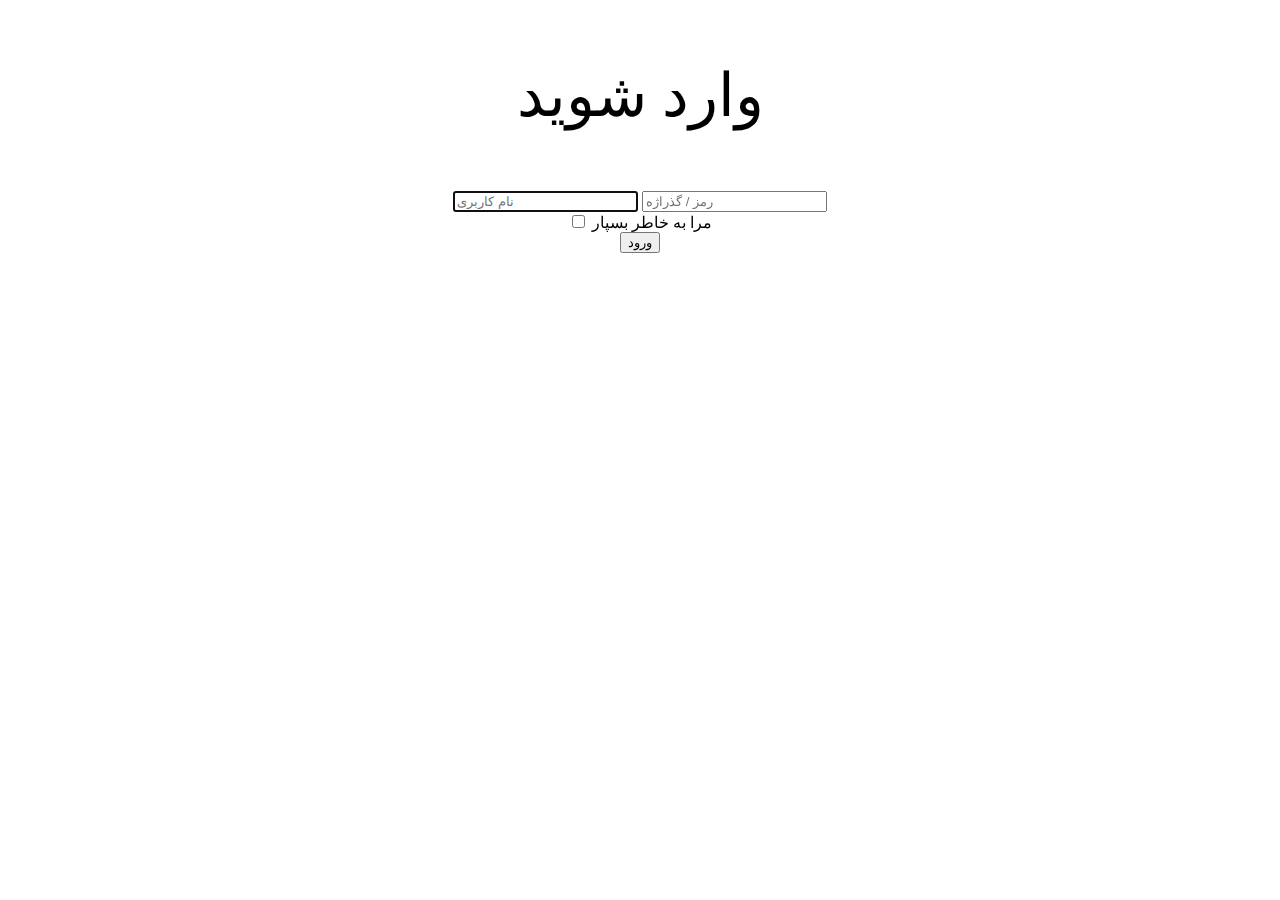
==== Pages/Account/index.html @ 07f953e7 "Complete the sign-in page and js" ====
<!DOCTYPE html>
<html lang="en">

<head>
    <meta charset="UTF-8">
    <meta name="viewport" content="width=device-width, initial-scale=1.0">
    <link rel="stylesheet" href="..\..\library\css\bootstrap.min.css">
    <link rel="stylesheet" href="..\..\library\css\style-account.css">
    <title>Sing_in</title>
</head>

<body class="text-center form-signin mt-5 pt-5" style="text-align:center" id="Sing_in">
    <p class="border" style="font-size:60px;"> وارد شوید</P>
    <input type="email" id="username" class="form-control" placeholder="نام کاربری" required autofocus>
    <input type="password" id="Password" class="form-control mt-3" placeholder="رمز / گذراژه" required>
    <div class="checkbox mb-3">
        <label>
                <input type="checkbox" value="remember-me"> مرا به خاطر بسپار
        </label>
    </div>
    <button class="btn btn-lg btn-primary btn-block" type="submit" id="buton" data-toggle="modal" data-target="#myModal">ورود</button>
    <div id="modalsabt"></div>


</body>
<script src="..\..\library\js\jquery.min.js"></script>
<script src="..\..\library\js\bootstrap.min.js"></script>
<script src="..\..\library\js\Js_Sing_in.js"></script>

</html>
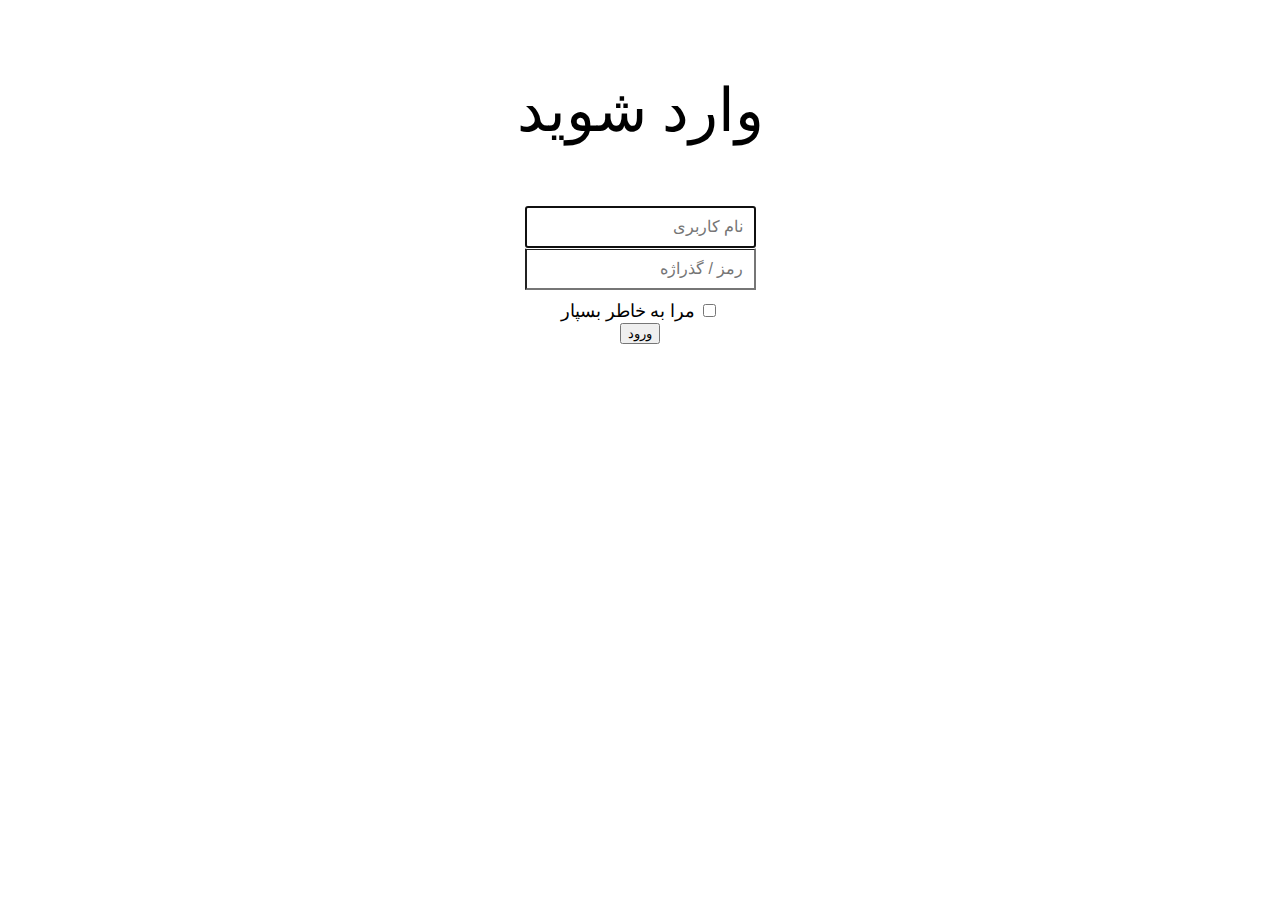
==== commit 3040717e: "fix some bug in sign-up" ====
--- a/Pages/Account/index.html
+++ b/Pages/Account/index.html
@@ -11,7 +11,7 @@
 
 <body class="text-center form-signin mt-5 pt-5" style="text-align:center" id="Sing_in">
     <p class="border" style="font-size:60px;"> وارد شوید</P>
-    <input type="email" id="username" class="form-control" placeholder="نام کاربری" required autofocus>
+    <input type="text" id="username" class="form-control" placeholder="نام کاربری" required autofocus>
     <input type="password" id="Password" class="form-control mt-3" placeholder="رمز / گذراژه" required>
     <div class="checkbox mb-3">
         <label>
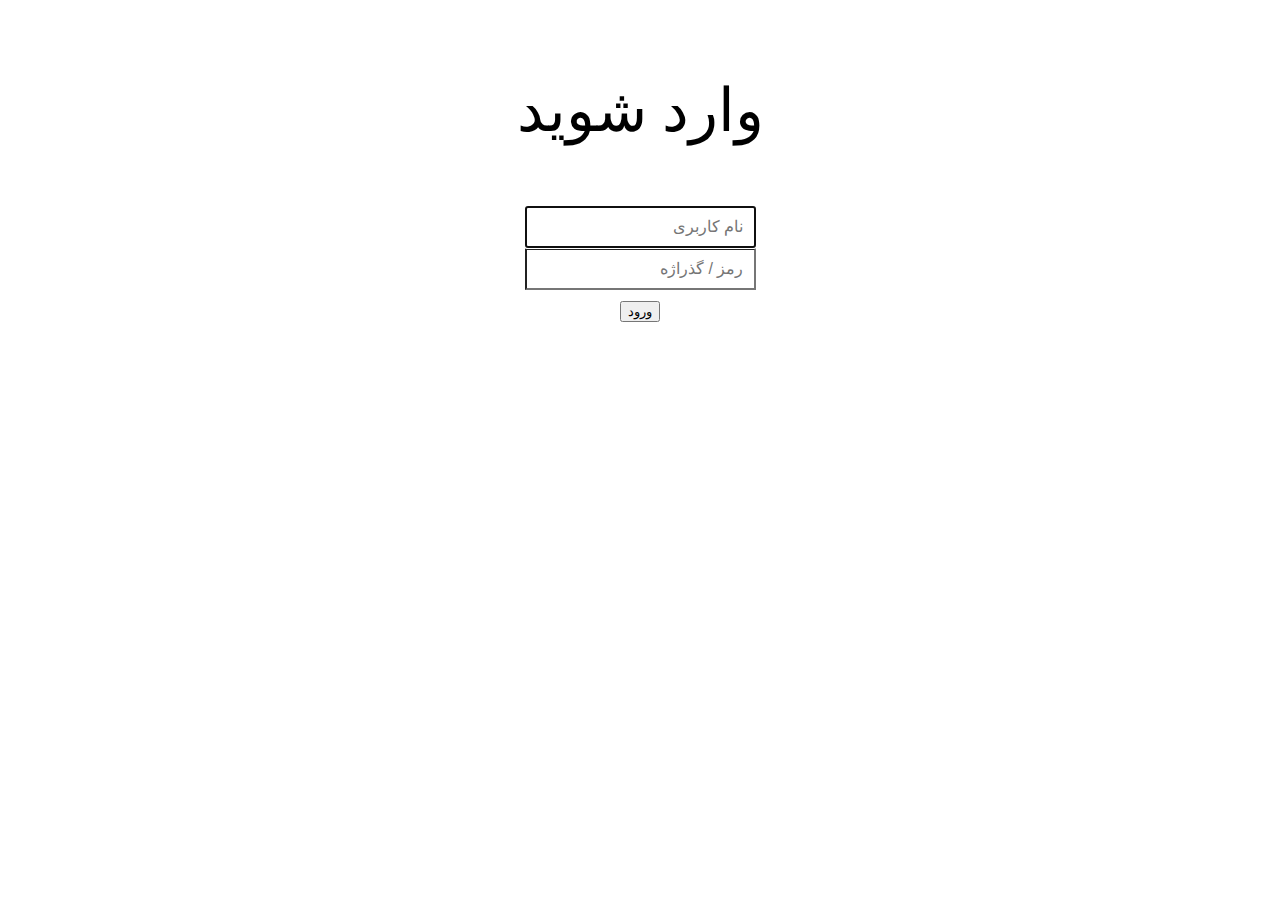
==== commit 65f908c6: "i think this is Compelete but i know dont have Good Design" ====
--- a/Pages/Account/index.html
+++ b/Pages/Account/index.html
@@ -14,9 +14,6 @@
     <input type="text" id="username" class="form-control" placeholder="نام کاربری" required autofocus>
     <input type="password" id="Password" class="form-control mt-3" placeholder="رمز / گذراژه" required>
     <div class="checkbox mb-3">
-        <label>
-                <input type="checkbox" value="remember-me"> مرا به خاطر بسپار
-        </label>
     </div>
     <button class="btn btn-lg btn-primary btn-block" type="submit" id="buton" data-toggle="modal" data-target="#myModal">ورود</button>
     <div id="modalsabt"></div>
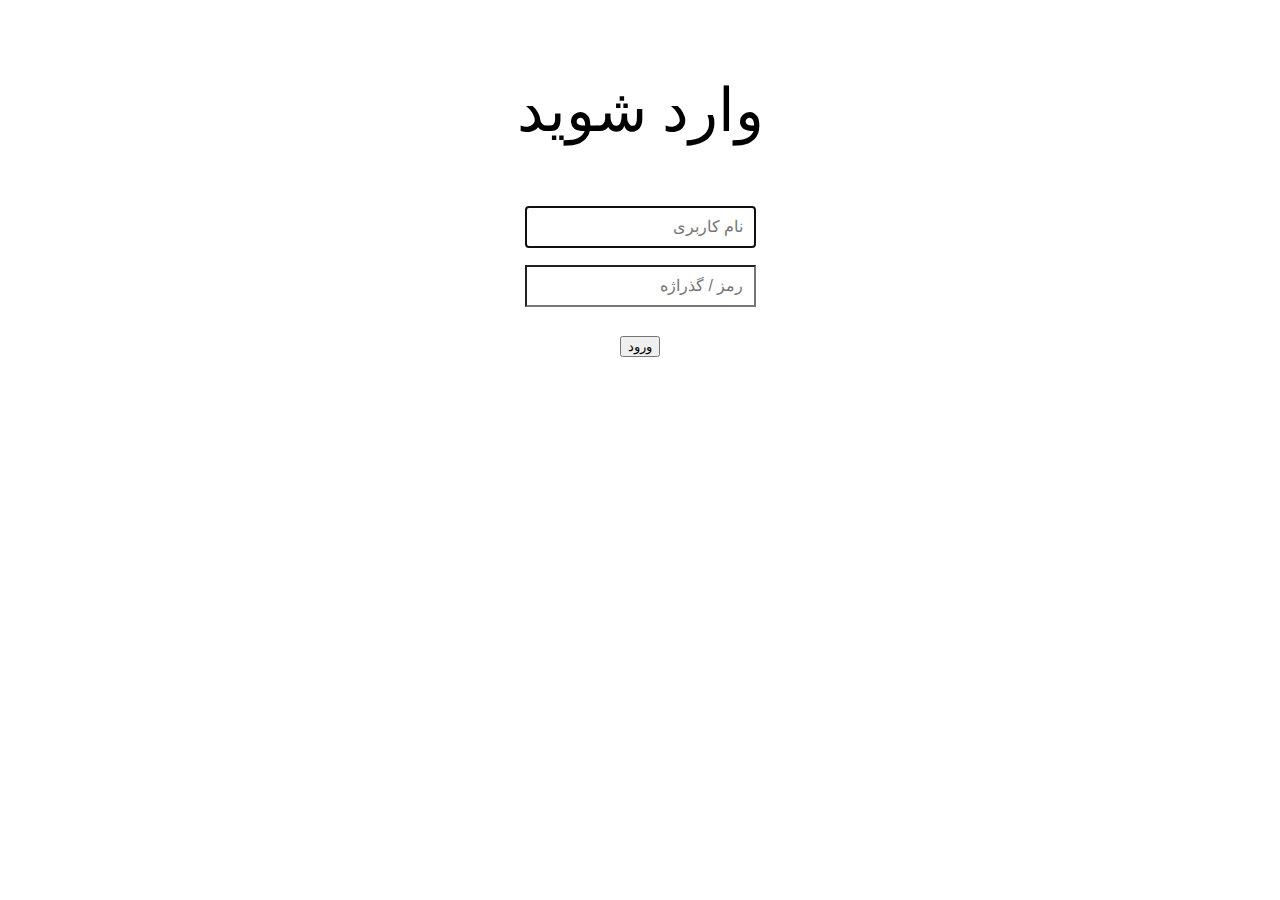
==== commit b1348431: "Fix all bug in sign_in Page" ====
--- a/Pages/Account/index.html
+++ b/Pages/Account/index.html
@@ -12,7 +12,9 @@
 <body class="text-center form-signin mt-5 pt-5" style="text-align:center" id="Sing_in">
     <p class="border" style="font-size:60px;"> وارد شوید</P>
     <input type="text" id="username" class="form-control" placeholder="نام کاربری" required autofocus>
+    <p id="userError" class="d-none text-danger text-right"></p>
     <input type="password" id="Password" class="form-control mt-3" placeholder="رمز / گذراژه" required>
+    <p id="passError" class="d-none text-danger text-right"></p>
     <div class="checkbox mb-3">
     </div>
     <button class="btn btn-lg btn-primary btn-block" type="submit" id="buton" data-toggle="modal" data-target="#myModal">ورود</button>
@@ -20,6 +22,7 @@
 
 
 </body>
+<script src="..\..\library\js\bridg.js"></script>
 <script src="..\..\library\js\jquery.min.js"></script>
 <script src="..\..\library\js\bootstrap.min.js"></script>
 <script src="..\..\library\js\Js_Sing_in.js"></script>
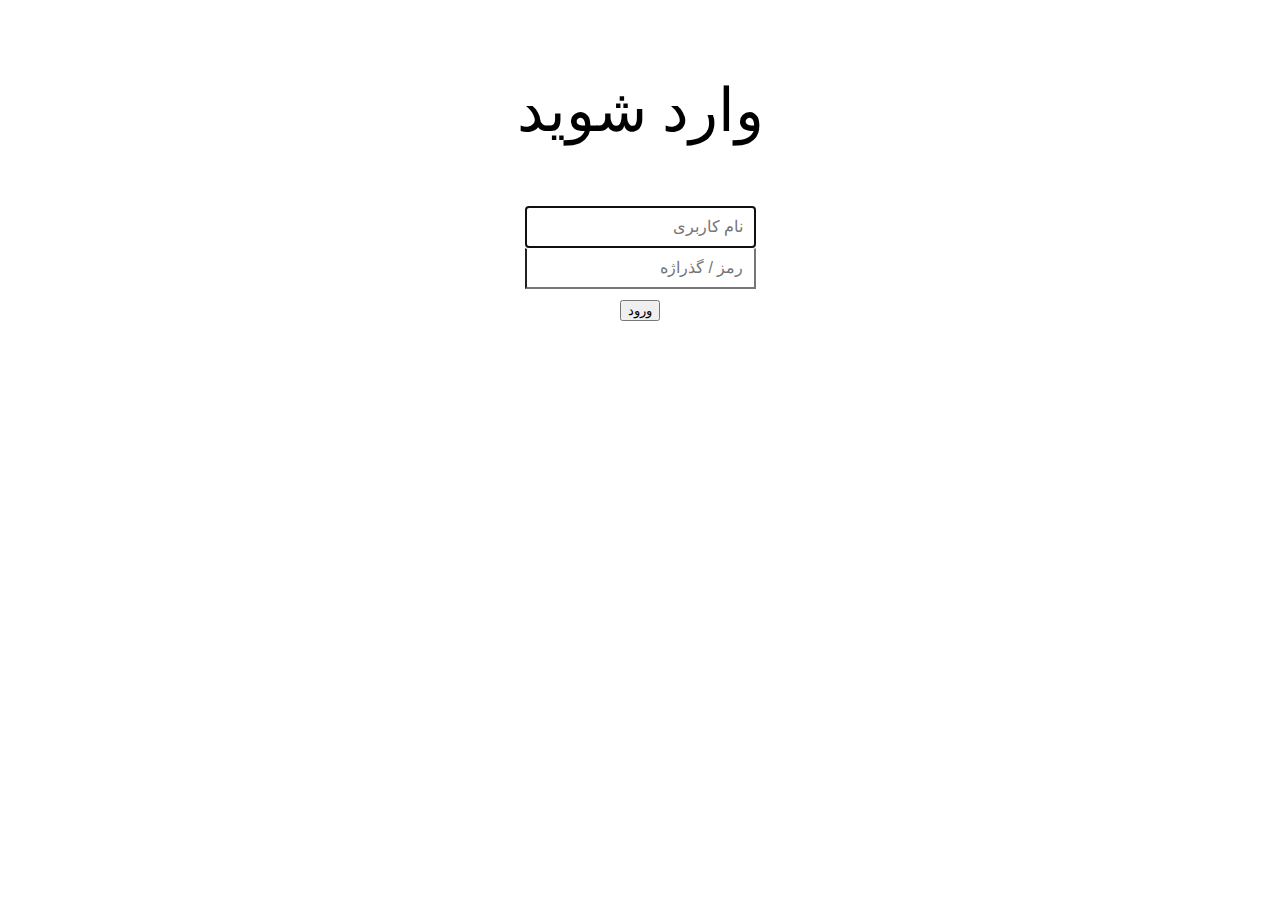
==== commit 992f029a: "Fix editPost and addPost pages" ====
--- a/Pages/Account/index.html
+++ b/Pages/Account/index.html
@@ -12,9 +12,9 @@
 <body class="text-center form-signin mt-5 pt-5" style="text-align:center" id="Sing_in">
     <p class="border" style="font-size:60px;"> وارد شوید</P>
     <input type="text" id="username" class="form-control" placeholder="نام کاربری" required autofocus>
-    <p id="userError" class="d-none text-danger text-right"></p>
+    <small id="userError" class="d-none text-danger text-right"></small>
     <input type="password" id="Password" class="form-control mt-3" placeholder="رمز / گذراژه" required>
-    <p id="passError" class="d-none text-danger text-right"></p>
+    <small id="passError" class="d-none text-danger text-right"></small>
     <div class="checkbox mb-3">
     </div>
     <button class="btn btn-lg btn-primary btn-block" type="submit" id="buton" data-toggle="modal" data-target="#myModal">ورود</button>
